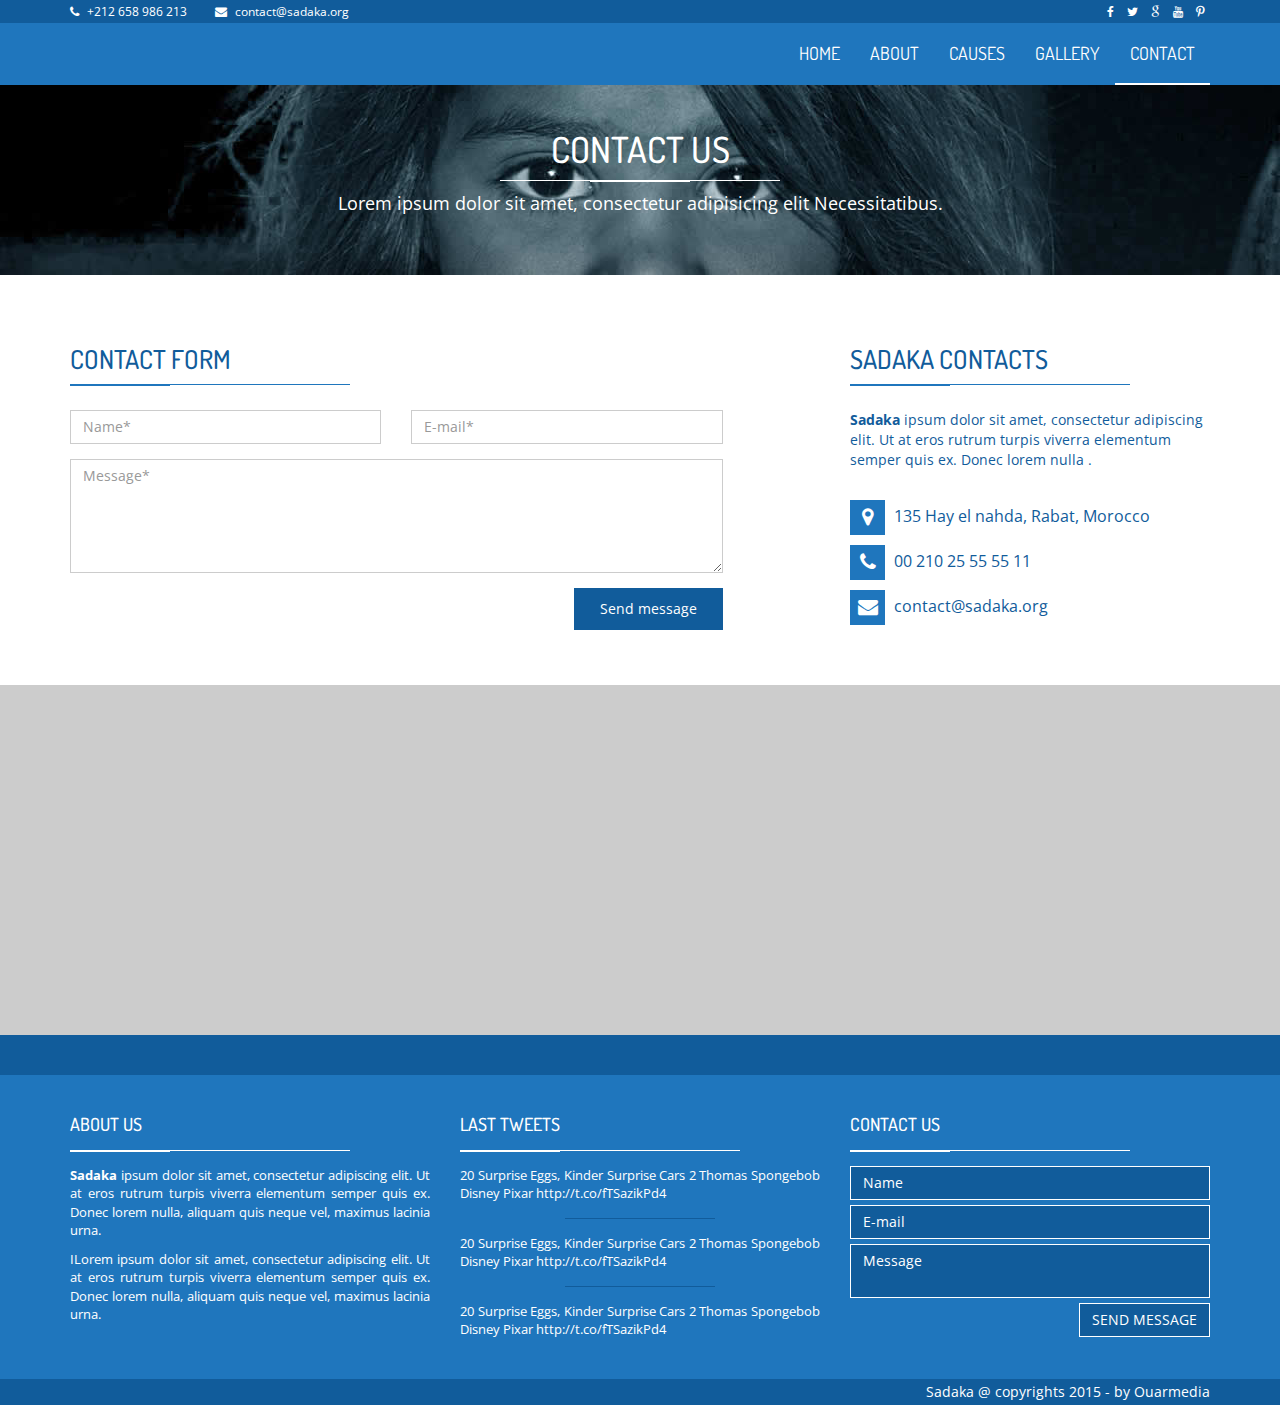
==== contact.html @ 2b8c5aab "First commit" ====
<!DOCTYPE html>
<html class="no-js">
    <head>
        <meta charset="utf-8">
        <title>Contact | Charity / Non-profit responsive Bootstrap HTML5 template</title>
        <meta name="description" content="">
        <meta name="viewport" content="width=device-width, initial-scale=1">

        <!-- Fonts -->
        <link href='http://fonts.googleapis.com/css?family=Open+Sans:400,300,700' rel='stylesheet' type='text/css'>
        <link href='http://fonts.googleapis.com/css?family=Dosis:400,700' rel='stylesheet' type='text/css'>

        <!-- Bootsrap -->
        <link rel="stylesheet" href="assets/css/bootstrap.min.css">

        <!-- Font awesome -->
        <link rel="stylesheet" href="assets/css/font-awesome.min.css">

        <!-- Template main Css -->
        <link rel="stylesheet" href="assets/css/style.css">
        
        <!-- Modernizr -->
        <script src="assets/js/modernizr-2.6.2.min.js"></script>


    </head>
    <body>
    <!-- NAVBAR
    ================================================== -->

    <header class="main-header">
        
    
        <nav class="navbar navbar-static-top">

            <div class="navbar-top">

              <div class="container">
                  <div class="row">

                    <div class="col-sm-6 col-xs-12">

                        <ul class="list-unstyled list-inline header-contact">
                            <li> <i class="fa fa-phone"></i> <a href="tel:">+212 658 986 213 </a> </li>
                             <li> <i class="fa fa-envelope"></i> <a href="mailto:contact@sadaka.org">contact@sadaka.org</a> </li>
                       </ul> <!-- /.header-contact  -->
                      
                    </div>

                    <div class="col-sm-6 col-xs-12 text-right">

                        <ul class="list-unstyled list-inline header-social">

                            <li> <a href="#" target="_blank"> <i class="fa fa-facebook"></i> </a> </li>
                            <li> <a href="#" target="_blank"> <i class="fa fa-twitter"></i>  </a> </li>
                            <li> <a href="#" target="_blank"> <i class="fa fa-google"></i>  </a> </li>
                            <li> <a href="#" target="_blank"> <i class="fa fa-youtube"></i>  </a> </li>
                            <li> <a href="#" target="_blank"> <i class="fa fa fa-pinterest-p"></i>  </a> </li>

                       </ul> <!-- /.header-social  -->
                      
                    </div>


                  </div>
              </div>

            </div>

            <div class="navbar-main">
              
              <div class="container">

                <div class="navbar-header">
                  <button type="button" class="navbar-toggle collapsed" data-toggle="collapse" data-target="#navbar" aria-expanded="false" aria-controls="navbar">

                    <span class="sr-only">Toggle navigation</span>
                    <span class="icon-bar"></span>
                    <span class="icon-bar"></span>
                    <span class="icon-bar"></span>

                  </button>
                  
                  <a class="navbar-brand" href="index.html"><img src="assets/images/sadaka-logo.png" alt=""></a>
                  
                </div>

                <div id="navbar" class="navbar-collapse collapse pull-right">

                  <ul class="nav navbar-nav">

                    <li><a href="index.html">HOME</a></li>
                    <li><a href="about.html">ABOUT</a></li>
                    <li class="has-child"><a href="#">CAUSES</a>

                      <ul class="submenu">
                         <li class="submenu-item"><a href="causes.html">Causes list </a></li>
                         <li class="submenu-item"><a href="causes-single.html">Single cause </a></li>
                         <li class="submenu-item"><a href="causes-single.html">Single cause </a></li>
                         <li class="submenu-item"><a href="causes-single.html">Single cause </a></li>
                      </ul>

                    </li>
                    <li><a href="gallery.html">GALLERY</a></li>
                    <li><a class="is-active"  href="contact.html">CONTACT</a></li>

                  </ul>

                </div> <!-- /#navbar -->

              </div> <!-- /.container -->
              
            </div> <!-- /.navbar-main -->


        </nav> 

    </header> <!-- /. main-header -->


	<div class="page-heading text-center">

		<div class="container zoomIn animated">
			
			<h1 class="page-title">CONTACT US <span class="title-under"></span></h1>
			<p class="page-description">
				Lorem ipsum dolor sit amet, consectetur adipisicing elit Necessitatibus.
			</p>
			
		</div>

	</div>

	<div class="main-container fadeIn animated">

		<div class="container">

			<div class="row">

				<div class="col-md-7 col-sm-12 col-form">

					<h2 class="title-style-2">CONTACT FORM <span class="title-under"></span></h2>

					<form action="php/mail.php" class="contact-form ajax-form">

						<div class="row">

							<div class="form-group col-md-6">
	                            <input type="text" name="name" class="form-control" placeholder="Name*" required>
	                        </div>

	                         <div class="form-group col-md-6">
	                            <input type="email" name="email" class="form-control" placeholder="E-mail*" required>
	                        </div>
							
						</div>

                        <div class="form-group">
                            <textarea name="message" rows="5" class="form-control" placeholder="Message*" required></textarea>
                        </div>

                        <div class="form-group alerts">
                        
                        	<div class="alert alert-success" role="alert">
							  
							</div>

							<div class="alert alert-danger" role="alert">
							  
							</div>
							
                        </div>	

                         <div class="form-group">
                            <button type="submit" class="btn btn-primary pull-right">Send message</button>
                        </div>

                        <div class="clearfix"></div>

					</form>

				</div>

				<div class="col-md-4 col-md-offset-1 col-contact">

					<h2 class="title-style-2"> SADAKA CONTACTS <span class="title-under"></span></h2>
					<p>
						<b>Sadaka</b> ipsum dolor sit amet, consectetur adipiscing elit. Ut at eros rutrum turpis viverra elementum semper quis ex. Donec lorem nulla .
					</p>

					<div class="contact-items">

						<ul class="list-unstyled contact-items-list">
							<li class="contact-item"> <span class="contact-icon"> <i class="fa fa-map-marker"></i></span> 135 Hay el nahda, Rabat, Morocco</li>
							<li class="contact-item"> <span class="contact-icon"> <i class="fa fa-phone"></i></span> 00 210 25 55  55 11</li>

							<li class="contact-item"> <span class="contact-icon"> <i class="fa fa-envelope"></i></span> contact@sadaka.org</li>
						</ul>
					</div>

					
					
				</div>

			</div> <!-- /.row -->


		</div>
		


	</div>

	<div id="contact-map" class="contact-map">
		
	</div>


    <footer class="main-footer">

        <div class="footer-top">
            
        </div>


        <div class="footer-main">
            <div class="container">
                
                <div class="row">
                    <div class="col-md-4">

                        <div class="footer-col">

                            <h4 class="footer-title">About us <span class="title-under"></span></h4>

                            <div class="footer-content">
                                <p>
                                    <strong>Sadaka</strong> ipsum dolor sit amet, consectetur adipiscing elit. Ut at eros rutrum turpis viverra elementum semper quis ex. Donec lorem nulla, aliquam quis neque vel, maximus lacinia urna.
                                </p> 

                                <p>
                                    ILorem ipsum dolor sit amet, consectetur adipiscing elit. Ut at eros rutrum turpis viverra elementum semper quis ex. Donec lorem nulla, aliquam quis neque vel, maximus lacinia urna.
                                </p>

                            </div>
                            
                        </div>

                    </div>

                    <div class="col-md-4">

                        <div class="footer-col">

                            <h4 class="footer-title">LAST TWEETS <span class="title-under"></span></h4>

                            <div class="footer-content">
                                <ul class="tweets list-unstyled">
                                    <li class="tweet"> 

                                        20 Surprise Eggs, Kinder Surprise Cars 2 Thomas Spongebob Disney Pixar  http://t.co/fTSazikPd4 

                                    </li>

                                    <li class="tweet"> 

                                        20 Surprise Eggs, Kinder Surprise Cars 2 Thomas Spongebob Disney Pixar  http://t.co/fTSazikPd4 

                                    </li>

                                    <li class="tweet"> 

                                        20 Surprise Eggs, Kinder Surprise Cars 2 Thomas Spongebob Disney Pixar  http://t.co/fTSazikPd4 

                                    </li>

                                </ul>
                            </div>
                            
                        </div>

                    </div>


                    <div class="col-md-4">

                        <div class="footer-col">

                            <h4 class="footer-title">Contact us <span class="title-under"></span></h4>

                            <div class="footer-content">

                                <div class="footer-form" >
                                    
                                    <form action="php/mail.php" class="ajax-form">

                                        <div class="form-group">
                                            <input type="text" name="name" class="form-control" placeholder="Name" required>
                                        </div>

                                         <div class="form-group">
                                            <input type="email" name="email" class="form-control" placeholder="E-mail" required>
                                        </div>

                                        <div class="form-group">
                                            <textarea name="message" class="form-control" placeholder="Message" required></textarea>
                                        </div>

                                        <div class="form-group alerts">
                        
                                            <div class="alert alert-success" role="alert">
                                              
                                            </div>

                                            <div class="alert alert-danger" role="alert">
                                              
                                            </div>
                                            
                                        </div>

                                         <div class="form-group">
                                            <button type="submit" class="btn btn-submit pull-right">Send message</button>
                                        </div>
                                        
                                    </form>

                                </div>
                            </div>
                            
                        </div>

                    </div>
                    <div class="clearfix"></div>



                </div>
                
                
            </div>

            
        </div>

        <div class="footer-bottom">

            <div class="container text-right">
                Sadaka @ copyrights 2015 - by <a href="http://www.ouarmedia.com" target="_blank">Ouarmedia</a>
            </div>
        </div>
        
    </footer>




       
        
        <!-- jQuery -->
        <script src="//ajax.googleapis.com/ajax/libs/jquery/1.11.1/jquery.min.js"></script>
        <script>window.jQuery || document.write('<script src="assets/js/jquery-1.11.1.min.js"><\/script>')</script>

        <!-- Bootsrap javascript file -->
        <script src="assets/js/bootstrap.min.js"></script>


        <!-- Google map  -->
        <script src="http://maps.google.com/maps/api/js?sensor=false&amp;libraries=places" type="text/javascript"></script>


        <!-- Template main javascript -->
        <script src="assets/js/main.js"></script>

        <!-- Google Analytics: change UA-XXXXX-X to be your site's ID. -->
        <script>
            (function(b,o,i,l,e,r){b.GoogleAnalyticsObject=l;b[l]||(b[l]=
            function(){(b[l].q=b[l].q||[]).push(arguments)});b[l].l=+new Date;
            e=o.createElement(i);r=o.getElementsByTagName(i)[0];
            e.src='//www.google-analytics.com/analytics.js';
            r.parentNode.insertBefore(e,r)}(window,document,'script','ga'));
            ga('create','UA-XXXXX-X');ga('send','pageview');
        </script>
    </body>
</html>
---- assets/css/style.css ----
/*------------------------------------------------------------------------------------------------------------------------
 
 @package: Sadaka
 @author: Ouarmedia/Farouk BLALOU
 @version: 1.0
 
 --------------------------------------------------------------------------------------------------------------------- */

/* =============================================================================
  Base
========================================================================== */
body {
  font-family: "Open sans", sans-serif;
  color: #115c9b;
}

h1,
h2,
h3,
h4 {
  font-family: "Dosis", sans-serif;
}

a {
  color: inherit;
}
a:hover, a:focus, a:active {
  color: inherit;
}

/* =============================================================================
  Layout
========================================================================== */
/* Header 
================================= */
.navbar-static-top {
  margin: 0;
  border: 0;
  color: #fff;
}

.navbar-top {
  background: #115c9b;
  font-size: 12px;
  padding: 3px 0;
}
.navbar-top .list-inline {
  margin-bottom: 0;
}
.navbar-top .header-contact li {
  margin-right: 15px;
}
.navbar-top .header-contact li .fa {
  margin-right: 5px;
}

.navbar-main {
  margin-bottom: 0;
  color: #fff;
  background: #1f76bd;
}
.navbar-main .navbar-brand {
  border-bottom: none !important;
}
.navbar-main a:hover,
.navbar-main a:active,
.navbar-main a:focus,
.navbar-main a.is-active {
  background: none !important;
  color: inherit;
  border-bottom: 2px solid #fff;
}
.navbar-main .submenu {
  position: absolute;
  list-style: none;
  background: #1f76bd;
  padding: 0;
  width: 150px;
  left: -35px;
  visibility: hidden;
  top: 85px;
  -moz-transition: all, 0.05s;
  -o-transition: all, 0.05s;
  -webkit-transition: all, 0.05s;
  transition: all, 0.05s;
}
.navbar-main .submenu li {
  border-top: 1px solid #185b91;
}
.navbar-main .submenu li:hover {
  background: #185b91;
  -moz-transition: all, 0.3s;
  -o-transition: all, 0.3s;
  -webkit-transition: all, 0.3s;
  transition: all, 0.3s;
}
.navbar-main .submenu li a {
  width: 100%;
  border-bottom: none;
  text-decoration: none;
  padding: 5px 25px;
  display: block;
  font-size: 16px;
}
.navbar-main li a {
  font-family: "Dosis", sans-serif;
  font-size: 18px;
  padding: 20px 15px;
  border-bottom: 2px solid transparent;
}
.navbar-main li:hover .submenu {
  top: 62px;
  visibility: visible;
  -moz-transition: all, 0.25s;
  -o-transition: all, 0.25s;
  -webkit-transition: all, 0.25s;
  transition: all, 0.25s;
}
.navbar-main .icon-bar {
  background: #fff;
}

/* Home Slider 
================================= */
.carousel-home img {
  width: 100%;
}
.carousel-home .carousel-control {
  background: #1f76bd;
  height: 80px;
  width: 40px;
  top: 50%;
  margin-top: -40px;
  -moz-transition: width, 0.3s;
  -o-transition: width, 0.3s;
  -webkit-transition: width, 0.3s;
  transition: width, 0.3s;
}
.carousel-home .carousel-control .fa {
  font-size: 2.5em;
  padding-top: 12px;
}
.carousel-home .carousel-control:hover {
  width: 50px;
}
.carousel-home .carousel-caption {
  top: 50%;
  bottom: auto;
  transform: translateY(-50%);
}
.carousel-home .carousel-title {
  color: #fff;
  font-family: "Dosis", sans-serif;
  font-size: 50px;
  font-weight: bold;
  text-transform: uppercase;
}
.carousel-home .carousel-subtitle {
  font-size: 25px;
  text-transform: uppercase;
}
.carousel-home .btn {
  margin-top: 30px;
}

.section-home {
  margin: 30px 0;
}

/* home/ about-us 
================================= */
.about-us {
  margin: 30px 0;
}

.about-us-col {
  height: 325px;
  padding: 25px;
  text-align: center;
  background-color: #0076a3;
  background-image: url('[data-uri]');
  background-size: 100%;
  background-image: -moz-linear-gradient(290deg, #115b9b -25%, #1290f8 50%, #115b9b 125%);
  background-image: -webkit-linear-gradient(290deg, #115b9b -25%, #1290f8 50%, #115b9b 125%);
  background-image: linear-gradient(160deg, #115b9b -25%, #1290f8 50%, #115b9b 125%);
  color: #fff;
}
.about-us-col .col-icon-wrapper {
  min-height: 80px;
}
.about-us-col .col-title {
  text-transform: uppercase;
}
.about-us-col .col-details {
  text-align: justify;
  margin-bottom: 25px;
  min-height: 80px;
}

/* home/reasons 
================================= */
.home-reasons {
  margin: 25px 0;
}

.reasons-col {
  position: relative;
  overflow: hidden;
}
.reasons-col img {
  width: 100%;
  -moz-transition: all, 0.5s;
  -o-transition: all, 0.5s;
  -webkit-transition: all, 0.5s;
  transition: all, 0.5s;
}
.reasons-col .reasons-titles {
  position: absolute;
  bottom: 0;
  text-align: center;
  background: rgba(31, 118, 189, 0.8);
  width: 100%;
  color: #fff;
  text-transform: uppercase;
  height: 125px;
  padding: 25px 0;
}
.reasons-col .reasons-title {
  font-weight: bold;
}
.reasons-col .on-hover {
  position: absolute;
  top: 0;
  bottom: 125px;
  width: 100%;
  padding: 25px;
  color: #fff;
  text-align: justify;
  background: rgba(31, 118, 189, 0.9);
  border-bottom: 1px solid #fff;
  visibility: hidden;
  opacity: 0;
  -moz-transition: all, 0.5s;
  -o-transition: all, 0.5s;
  -webkit-transition: all, 0.5s;
  transition: all, 0.5s;
}
.reasons-col:hover .on-hover {
  visibility: visible;
  opacity: 1;
  padding: 50px;
  -moz-transition: all, 1s;
  -o-transition: all, 1s;
  -webkit-transition: all, 1s;
  transition: all, 1s;
}
.reasons-col:hover img {
  -moz-transform: perspective(1.1) scale3d(1.1, 1.1, 1.1);
  -webkit-transform: perspective(1.1) scale3d(1.1, 1.1, 1.1);
  transform: perspective(1.1) scale3d(1.1, 1.1, 1.1);
}

/* home/causes
================================= */
.cause {
  padding-bottom: 15px;
  margin-bottom: 30px;
  border: 1px solid #1f76bd;
  -moz-transition: all, 0.3s;
  -o-transition: all, 0.3s;
  -webkit-transition: all, 0.3s;
  transition: all, 0.3s;
}
.cause .cause-progress {
  margin: 0 10px 15px;
  border: 1px solid #1f76bd;
  border-radius: 3px;
}
.cause .cause-progress .progress-bar {
  background: #1f76bd;
  box-shadow: none;
}
.cause .cause-img {
  margin-bottom: 15px;
  width: 100%;
}
.cause .cause-title {
  text-align: center;
  margin-bottom: 10px;
  font-weight: bold;
}
.cause .cause-details {
  text-align: justify;
  padding: 0 15px;
  font-size: 13px;
  margin-bottom: 15px;
  min-height: 115px;
}
.cause:hover {
  background: #f0f0f0;
  color: #144d7b;
  border-color: #144d7b;
}

/* Team 
================================= */
.team-member {
  background: #1f76bd;
  color: #fff;
  text-align: center;
  padding-bottom: 15px;
  border: 1px solid #1f76bd;
}
.team-member .thumnail img {
  width: 100%;
}
.team-member .member-name {
  font-weight: bold;
}
.team-member .member-position {
  padding: 0 15px 5px;
}

/* footer 
================================= */
.footer-top {
  background: #115c9b;
  height: 40px;
}

.main-footer {
  background: #1f76bd;
  color: #fff;
}
.main-footer .footer-main {
  padding: 30px 0;
}
.main-footer .footer-title {
  text-transform: uppercase;
  margin-bottom: 10px;
}
.main-footer .footer-title .title-under {
  background: #fff;
  margin: 15px 0;
  text-align: left;
}
.main-footer .footer-title .title-under:after {
  margin: 0;
  background: #fff;
}
.main-footer .footer-content {
  text-align: justify;
  font-size: 13px;
}
.main-footer .tweet {
  font-size: 13px;
}
.main-footer .tweet:after {
  content: "";
  height: 1px;
  display: block;
  background: #115c9b;
  width: 150px;
  margin: 15px auto;
}
.main-footer .tweet:last-child:after {
  display: none;
}

.footer-bottom {
  background: #115c9b;
  padding: 3px;
}

.footer-form .form-group {
  margin-bottom: 5px;
}
.footer-form .form-control {
  background: #115c9b;
  color: #fff;
  border: 0;
  border-radius: 0;
  margin-bottom: 5px;
  border: 1px solid #fff;
  resize: none;
}
.footer-form .btn-submit {
  border-radius: 0;
  background: #115c9b;
  text-transform: uppercase;
  border: 1px solid #fff;
  -moz-transition: all, 0.5s;
  -o-transition: all, 0.5s;
  -webkit-transition: all, 0.5s;
  transition: all, 0.5s;
}
.footer-form .btn-submit:hover {
  background: #fff;
}
.footer-form input:-moz-placeholder,
.footer-form textarea:-moz-placeholder {
  color: #fff;
}
.footer-form input::-moz-placeholder,
.footer-form textarea::-moz-placeholder {
  color: #fff;
}
.footer-form input:-ms-input-placeholder,
.footer-form textarea:-ms-input-placeholder {
  color: #fff;
}
.footer-form input::-webkit-input-placeholder,
.footer-form textarea::-webkit-input-placeholder {
  color: #fff;
}

/* Pages 
================================= */
.page-heading {
  background: url('../images/heading-bg.jpg?1428795369') no-repeat center;
  background-size: cover;
  min-height: 190px;
  color: #fff;
  padding: 25px 15px;
  margin-bottom: 50px;
}
.page-heading .title-under {
  background: #fff;
}

.page-description {
  font-size: 18px;
}

.main-container {
  margin-bottom: 50px;
}

/* Pages/Gallery 
================================= */
.gallery-item {
  padding: 0;
  display: block;
  margin: 0;
}
.gallery-item img {
  width: 100%;
}

.contact-items {
  margin-top: 30px;
}
.contact-items .contact-item {
  margin-bottom: 10px;
  vertical-align: middle;
  font-size: 16px;
}
.contact-items .contact-icon {
  display: inline-block;
  width: 35px;
  height: 35px;
  background: #1f76bd;
  vertical-align: middle;
  margin-right: 5px;
  color: #fff;
  text-align: center;
}
.contact-items .contact-icon .fa {
  vertical-align: sub;
  font-size: 20px;
  margin-top: 7px;
}

/* contact 
================================= */
.contact-map {
  height: 350px;
  background: #ccc;
}

form .alert {
  display: none;
}

/* Causes 
================================= */
.cause-carousel {
  margin-top: 15px;
  margin-bottom: 30px;
}

/* =============================================================================
	Module
========================================================================== */
.btn-primary {
  background: #115c9b;
  border: none;
  border-radius: 0;
  padding: 10px 25px;
  border: 1px solid transparent;
  -moz-transition: all, 0.3s;
  -o-transition: all, 0.3s;
  -webkit-transition: all, 0.3s;
  transition: all, 0.3s;
}
.btn-primary:hover {
  background: #fff;
  color: #1f76bd;
  border: 1px solid #1f76bd;
}

.btn-secondary {
  background: #fff;
  color: #1f76bd;
  border-radius: 0;
}
.btn-secondary:hover {
  background: #1f76bd;
  color: #fff;
}

.title-style-1 {
  text-align: center;
  text-transform: uppercase;
  font-size: 26px;
  margin-bottom: 50px;
}

.title-style-2 {
  text-align: left;
  text-transform: uppercase;
  font-size: 26px;
  margin-bottom: 25px;
}
.title-style-2 .title-under {
  display: block;
  margin: 5px 0;
}
.title-style-2 .title-under:after {
  margin: 0;
  margin-top: 10px;
}

.title-under {
  display: block;
  margin: 5px auto;
  background: #1f76bd;
  height: 1px;
  width: 280px;
}
.title-under:after {
  content: '';
  display: block;
  width: 100px;
  background: inherit;
  height: 2px;
  margin: 0 auto;
  margin-top: 10px;
}

/* Modal
================================= */
.form-control {
  border-radius: 0;
  box-shadow: none;
}

/* Tabeles
================================= */
.table-style-1 thead {
  background: #1f76bd;
  border-bottom: 1px solid #144d7b;
  color: #fff;
}
.table-style-1 td,
.table-style-1 th {
  border-bottom: 1px solid #1f76bd;
}

.table-style-2 thead {
  background: #115c9b;
  border-bottom: 1px solid #144d7b;
  color: #fff;
}
.table-style-2 tbody tr:nth-child(even) {
  background: #1f76bd;
  color: #fff;
}
.table-style-2 td,
.table-style-2 th {
  border-bottom: 1px solid #1f76bd;
}

/* Tabs
================================= */
.nav-tabs {
  border-bottom-color: #1f76bd;
  margin-bottom: 15px;
}

.nav-tabs > li.active > a,
.nav-tabs > li.active > a:hover,
.nav-tabs > li.active > a:focus {
  background: #1f76bd;
  color: #fff;
}

.nav-tabs > li > a {
  border-radius: 0;
}

.nav-tabs > li > a:hover {
  border-color: #1f76bd #1f76bd #1f76bd #115c9b;
}

.nav > li > a:hover, .nav > li > a:focus {
  background: #115c9b;
  color: #fff;
}

/* Accordion
================================= */
.panel-default {
  border-color: #1f76bd;
  border-radius: 0;
}
.panel-default > .panel-heading {
  background: #1f76bd;
  color: #fff;
}
.panel-default > .panel-heading:hover {
  background: #115c9b;
}

/* Modal
================================= */
.modal .modal-content {
  border-radius: 0;
}
.modal .modal-header {
  background: #1f76bd;
  color: #fff;
}
.modal .modal-header .close {
  font-style: 26px;
}

.lightbox {
  position: relative;
  display: block;
  overflow: hidden;
}
.lightbox img {
  -moz-transition: all, 0.5s;
  -o-transition: all, 0.5s;
  -webkit-transition: all, 0.5s;
  transition: all, 0.5s;
}
.lightbox .on-hover {
  position: absolute;
  visibility: hidden;
  width: 100%;
  height: 100%;
  top: 0;
  left: 0;
  z-index: 99;
  color: #fff;
  background: rgba(31, 118, 189, 0.75);
  filter: progid:DXImageTransform.Microsoft.Alpha(Opacity=0);
  opacity: 0;
  -moz-transition: all, 0.6s;
  -o-transition: all, 0.6s;
  -webkit-transition: all, 0.6s;
  transition: all, 0.6s;
}
.lightbox .on-hover .hover-caption {
  text-align: center;
  position: absolute;
  bottom: 25px;
  left: 5px;
  right: 5px;
  font-style: 18px;
  display: block;
  font-family: "Dosis", sans-serif;
  bottom: -50px;
  -moz-transition: all, 0.6s;
  -o-transition: all, 0.6s;
  -webkit-transition: all, 0.6s;
  transition: all, 0.6s;
}
.lightbox .on-hover:before {
  content: "";
  display: block;
  width: 46px;
  height: 48px;
  position: absolute;
  background: url('../images/icons/zoom-icon.png?1428101315');
  top: 50%;
  left: 50%;
  margin-top: -23px;
  margin-left: -24px;
}
.lightbox:hover .on-hover {
  visibility: visible;
  filter: progid:DXImageTransform.Microsoft.Alpha(enabled=false);
  opacity: 1;
}
.lightbox:hover .on-hover .hover-caption {
  bottom: 25px;
}
.lightbox:hover img {
  -moz-transform: perspective(1.15) scale3d(1.15, 1.15, 1.15);
  -webkit-transform: perspective(1.15) scale3d(1.15, 1.15, 1.15);
  transform: perspective(1.15) scale3d(1.15, 1.15, 1.15);
}

/* Ow carousel
================================= */
.owl-next,
.owl-prev {
  width: 32px;
  height: 32px;
  padding-top: 5px;
  border: 2px solid;
  text-align: center;
  border-radius: 50%;
  left: 0;
  position: absolute;
  top: 50%;
  margin-top: -16px;
  filter: progid:DXImageTransform.Microsoft.Alpha(Opacity=75);
  opacity: 0.75;
  -moz-transition: all, 0.5s;
  -o-transition: all, 0.5s;
  -webkit-transition: all, 0.5s;
  transition: all, 0.5s;
}
.owl-next:hover,
.owl-prev:hover {
  filter: progid:DXImageTransform.Microsoft.Alpha(enabled=false);
  opacity: 1;
}

.owl-next {
  left: auto;
  right: 0;
}

/* =============================================================================
	Responsive
========================================================================== */
/* Large devices (large desktops, 1200px and Down) */
@media (max-width: 1200px) {
  .about-us-col {
    padding: 15px;
  }

  .reasons-col:hover .on-hover {
    padding: 15px;
  }

  .reasons-col:hover .on-hover {
    padding: 25px;
  }
}
/* Medium devices (desktops, 992px and Donw) */
@media (max-width: 992px) {
  .carousel-home .carousel-title {
    font-size: 36px;
  }
  .carousel-home .carousel-subtitle {
    font-size: 18px;
  }
  .carousel-home .btn {
    margin-top: 15px;
  }

  .about-us-col {
    margin-bottom: 25px;
  }

  .team-member {
    margin-bottom: 25px;
  }

  .reasons-col {
    margin-bottom: 25px;
  }

  .footer-col {
    margin-bottom: 50px;
  }
}
/* Small devices (tablets, 768px and Down) */
@media (max-width: 768px) {
  .header-contact {
    text-align: center;
  }
  .header-contact li {
    margin: 0 !important;
  }

  .header-social {
    text-align: center;
  }

  .navbar-main #navbar {
    float: none !important;
  }
  .navbar-main #navbar a {
    border-bottom: none;
  }
  .navbar-main .navbar-brand {
    padding: 6px 15px;
  }
  .navbar-main .submenu {
    position: initial;
    display: none;
    width: 100%;
  }
  .navbar-main li:hover .submenu,
  .navbar-main li:active .submenu,
  .navbar-main li:focus .submenu {
    display: block;
  }
  .navbar-main li:hover .submenu li,
  .navbar-main li:active .submenu li,
  .navbar-main li:focus .submenu li {
    background: #115c9b;
    border-top-color: #1f76bd;
  }

  .carousel-home .carousel-title {
    font-size: 32px;
  }
  .carousel-home .carousel-subtitle {
    font-size: 16px;
  }
  .carousel-home .carousel-control {
    background: #1f76bd;
    height: 40px;
    width: 20px;
    top: 50%;
    margin-top: -20px;
  }
  .carousel-home .carousel-control .fa {
    font-size: 1.5em;
    padding-top: 4px;
  }

  .col-form {
    margin-bottom: 25px;
  }
}
/* Extra Small devices (tablets, 480px and Down) */
@media (max-width: 480px) {
  .carousel-home .carousel-title {
    font-size: 16px;
    margin: 0;
  }
  .carousel-home .carousel-subtitle {
    font-size: 14px;
    margin: 0;
  }
  .carousel-home .carousel-indicators {
    bottom: 0;
  }
}
/* =============================================================================
	Animations
========================================================================== */
.animate-onscroll {
  visibility: hidden;
}

.animated {
  visibility: visible;
  -webkit-animation-duration: 1s;
  animation-duration: 1s;
  -webkit-animation-fill-mode: both;
  animation-fill-mode: both;
}
.animated.slow {
  -webkit-animation-duration: 1.5s;
  animation-duration: 1.5s;
}
.animated.fadeIn {
  -webkit-animation-duration: 1.5s;
  animation-duration: 1.5s;
}

@-webkit-keyframes fadeIn {
  0% {
    opacity: 0;
  }
  100% {
    opacity: 1;
  }
}
@keyframes fadeIn {
  0% {
    opacity: 0;
  }
  100% {
    opacity: 1;
  }
}
.fadeIn {
  -webkit-animation-name: fadeIn;
  animation-name: fadeIn;
}

@-webkit-keyframes bounceInUp {
  0%, 60%, 75%, 90%, 100% {
    -webkit-transition-timing-function: cubic-bezier(0.215, 0.61, 0.355, 1);
    transition-timing-function: cubic-bezier(0.215, 0.61, 0.355, 1);
  }
  0% {
    opacity: 0;
    -webkit-transform: translate3d(0, 3000px, 0);
    transform: translate3d(0, 3000px, 0);
  }
  60% {
    opacity: 1;
    -webkit-transform: translate3d(0, -20px, 0);
    transform: translate3d(0, -20px, 0);
  }
  75% {
    -webkit-transform: translate3d(0, 10px, 0);
    transform: translate3d(0, 10px, 0);
  }
  90% {
    -webkit-transform: translate3d(0, -5px, 0);
    transform: translate3d(0, -5px, 0);
  }
  100% {
    -webkit-transform: translate3d(0, 0, 0);
    transform: translate3d(0, 0, 0);
  }
}
@keyframes bounceInUp {
  0%, 60%, 75%, 90%, 100% {
    -webkit-transition-timing-function: cubic-bezier(0.215, 0.61, 0.355, 1);
    transition-timing-function: cubic-bezier(0.215, 0.61, 0.355, 1);
  }
  0% {
    opacity: 0;
    -webkit-transform: translate3d(0, 3000px, 0);
    transform: translate3d(0, 3000px, 0);
  }
  60% {
    opacity: 1;
    -webkit-transform: translate3d(0, -20px, 0);
    transform: translate3d(0, -20px, 0);
  }
  75% {
    -webkit-transform: translate3d(0, 10px, 0);
    transform: translate3d(0, 10px, 0);
  }
  90% {
    -webkit-transform: translate3d(0, -5px, 0);
    transform: translate3d(0, -5px, 0);
  }
  100% {
    -webkit-transform: translate3d(0, 0, 0);
    transform: translate3d(0, 0, 0);
  }
}
.bounceInUp {
  -webkit-animation-name: bounceInUp;
  animation-name: bounceInUp;
}

@-webkit-keyframes bounceInDown {
  0%, 60%, 75%, 90%, 100% {
    -webkit-transition-timing-function: cubic-bezier(0.215, 0.61, 0.355, 1);
    transition-timing-function: cubic-bezier(0.215, 0.61, 0.355, 1);
  }
  0% {
    opacity: 0;
    -webkit-transform: translate3d(0, -3000px, 0);
    transform: translate3d(0, -3000px, 0);
  }
  60% {
    opacity: 1;
    -webkit-transform: translate3d(0, 25px, 0);
    transform: translate3d(0, 25px, 0);
  }
  75% {
    -webkit-transform: translate3d(0, -10px, 0);
    transform: translate3d(0, -10px, 0);
  }
  90% {
    -webkit-transform: translate3d(0, 5px, 0);
    transform: translate3d(0, 5px, 0);
  }
  100% {
    -webkit-transform: none;
    transform: none;
  }
}
@keyframes bounceInDown {
  0%, 60%, 75%, 90%, 100% {
    -webkit-transition-timing-function: cubic-bezier(0.215, 0.61, 0.355, 1);
    transition-timing-function: cubic-bezier(0.215, 0.61, 0.355, 1);
  }
  0% {
    opacity: 0;
    -webkit-transform: translate3d(0, -3000px, 0);
    transform: translate3d(0, -3000px, 0);
  }
  60% {
    opacity: 1;
    -webkit-transform: translate3d(0, 25px, 0);
    transform: translate3d(0, 25px, 0);
  }
  75% {
    -webkit-transform: translate3d(0, -10px, 0);
    transform: translate3d(0, -10px, 0);
  }
  90% {
    -webkit-transform: translate3d(0, 5px, 0);
    transform: translate3d(0, 5px, 0);
  }
  100% {
    -webkit-transform: none;
    transform: none;
  }
}
.bounceInDown {
  -webkit-animation-name: bounceInDown;
  animation-name: bounceInDown;
}

@-webkit-keyframes zoomIn {
  0% {
    opacity: 0;
    -webkit-transform: scale3d(0.3, 0.3, 0.3);
    transform: scale3d(0.3, 0.3, 0.3);
  }
  50% {
    opacity: 1;
  }
}
@keyframes zoomIn {
  0% {
    opacity: 0;
    -webkit-transform: scale3d(0.3, 0.3, 0.3);
    transform: scale3d(0.3, 0.3, 0.3);
  }
  50% {
    opacity: 1;
  }
}
.zoomIn {
  -webkit-animation-name: zoomIn;
  animation-name: zoomIn;
}

#gbss{
  height:5px;
}
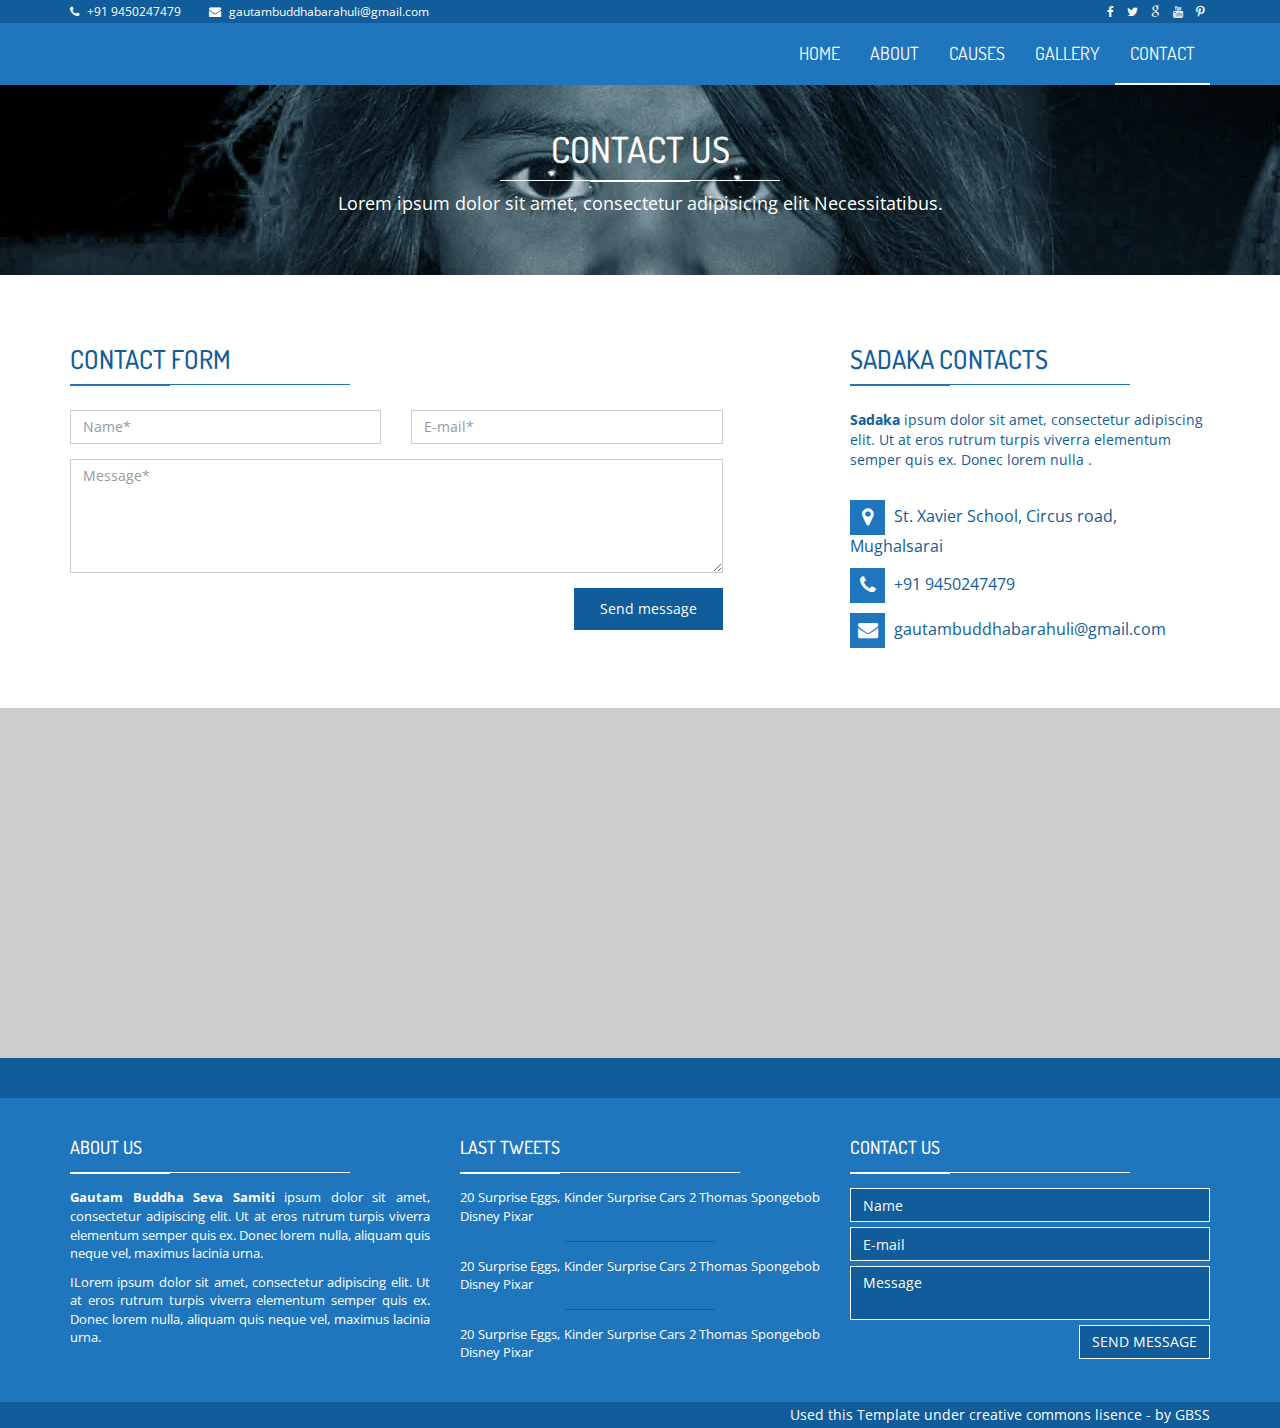
==== commit be601526: "Update contact.html" ====
--- a/contact.html
+++ b/contact.html
@@ -41,8 +41,8 @@
                     <div class="col-sm-6 col-xs-12">
 
                         <ul class="list-unstyled list-inline header-contact">
-                            <li> <i class="fa fa-phone"></i> <a href="tel:">+212 658 986 213 </a> </li>
-                             <li> <i class="fa fa-envelope"></i> <a href="mailto:contact@sadaka.org">contact@sadaka.org</a> </li>
+                            <li> <i class="fa fa-phone"></i> <a href="tel:">+91 9450247479 </a> </li>
+                             <li> <i class="fa fa-envelope"></i> <a href="mailto:gautambuddhabarahuli@gmail.com">gautambuddhabarahuli@gmail.com</a> </li>
                        </ul> <!-- /.header-contact  -->
                       
                     </div>
@@ -191,10 +191,10 @@
 					<div class="contact-items">
 
 						<ul class="list-unstyled contact-items-list">
-							<li class="contact-item"> <span class="contact-icon"> <i class="fa fa-map-marker"></i></span> 135 Hay el nahda, Rabat, Morocco</li>
-							<li class="contact-item"> <span class="contact-icon"> <i class="fa fa-phone"></i></span> 00 210 25 55  55 11</li>
-
-							<li class="contact-item"> <span class="contact-icon"> <i class="fa fa-envelope"></i></span> contact@sadaka.org</li>
+							<li class="contact-item"> <span class="contact-icon"> <i class="fa fa-map-marker"></i></span> St. Xavier School, Circus road, Mughalsarai</li>
+							<li class="contact-item"> <span class="contact-icon"> <i class="fa fa-phone"></i></span> +91 9450247479</li>
+
+							<li class="contact-item"> <span class="contact-icon"> <i class="fa fa-envelope"></i></span> gautambuddhabarahuli@gmail.com</li>
 						</ul>
 					</div>
 
@@ -235,7 +235,7 @@
 
                             <div class="footer-content">
                                 <p>
-                                    <strong>Sadaka</strong> ipsum dolor sit amet, consectetur adipiscing elit. Ut at eros rutrum turpis viverra elementum semper quis ex. Donec lorem nulla, aliquam quis neque vel, maximus lacinia urna.
+                                    <strong>Gautam Buddha Seva Samiti</strong> ipsum dolor sit amet, consectetur adipiscing elit. Ut at eros rutrum turpis viverra elementum semper quis ex. Donec lorem nulla, aliquam quis neque vel, maximus lacinia urna.
                                 </p> 
 
                                 <p>
@@ -258,19 +258,19 @@
                                 <ul class="tweets list-unstyled">
                                     <li class="tweet"> 
 
-                                        20 Surprise Eggs, Kinder Surprise Cars 2 Thomas Spongebob Disney Pixar  http://t.co/fTSazikPd4 
+                                        20 Surprise Eggs, Kinder Surprise Cars 2 Thomas Spongebob Disney Pixar   
 
                                     </li>
 
                                     <li class="tweet"> 
 
-                                        20 Surprise Eggs, Kinder Surprise Cars 2 Thomas Spongebob Disney Pixar  http://t.co/fTSazikPd4 
+                                        20 Surprise Eggs, Kinder Surprise Cars 2 Thomas Spongebob Disney Pixar   
 
                                     </li>
 
                                     <li class="tweet"> 
 
-                                        20 Surprise Eggs, Kinder Surprise Cars 2 Thomas Spongebob Disney Pixar  http://t.co/fTSazikPd4 
+                                        20 Surprise Eggs, Kinder Surprise Cars 2 Thomas Spongebob Disney Pixar   
 
                                     </li>
 
@@ -345,7 +345,7 @@
         <div class="footer-bottom">
 
             <div class="container text-right">
-                Sadaka @ copyrights 2015 - by <a href="http://www.ouarmedia.com" target="_blank">Ouarmedia</a>
+                Used this Template under creative commons lisence - by <a href="" target="_blank">GBSS</a>
             </div>
         </div>
         
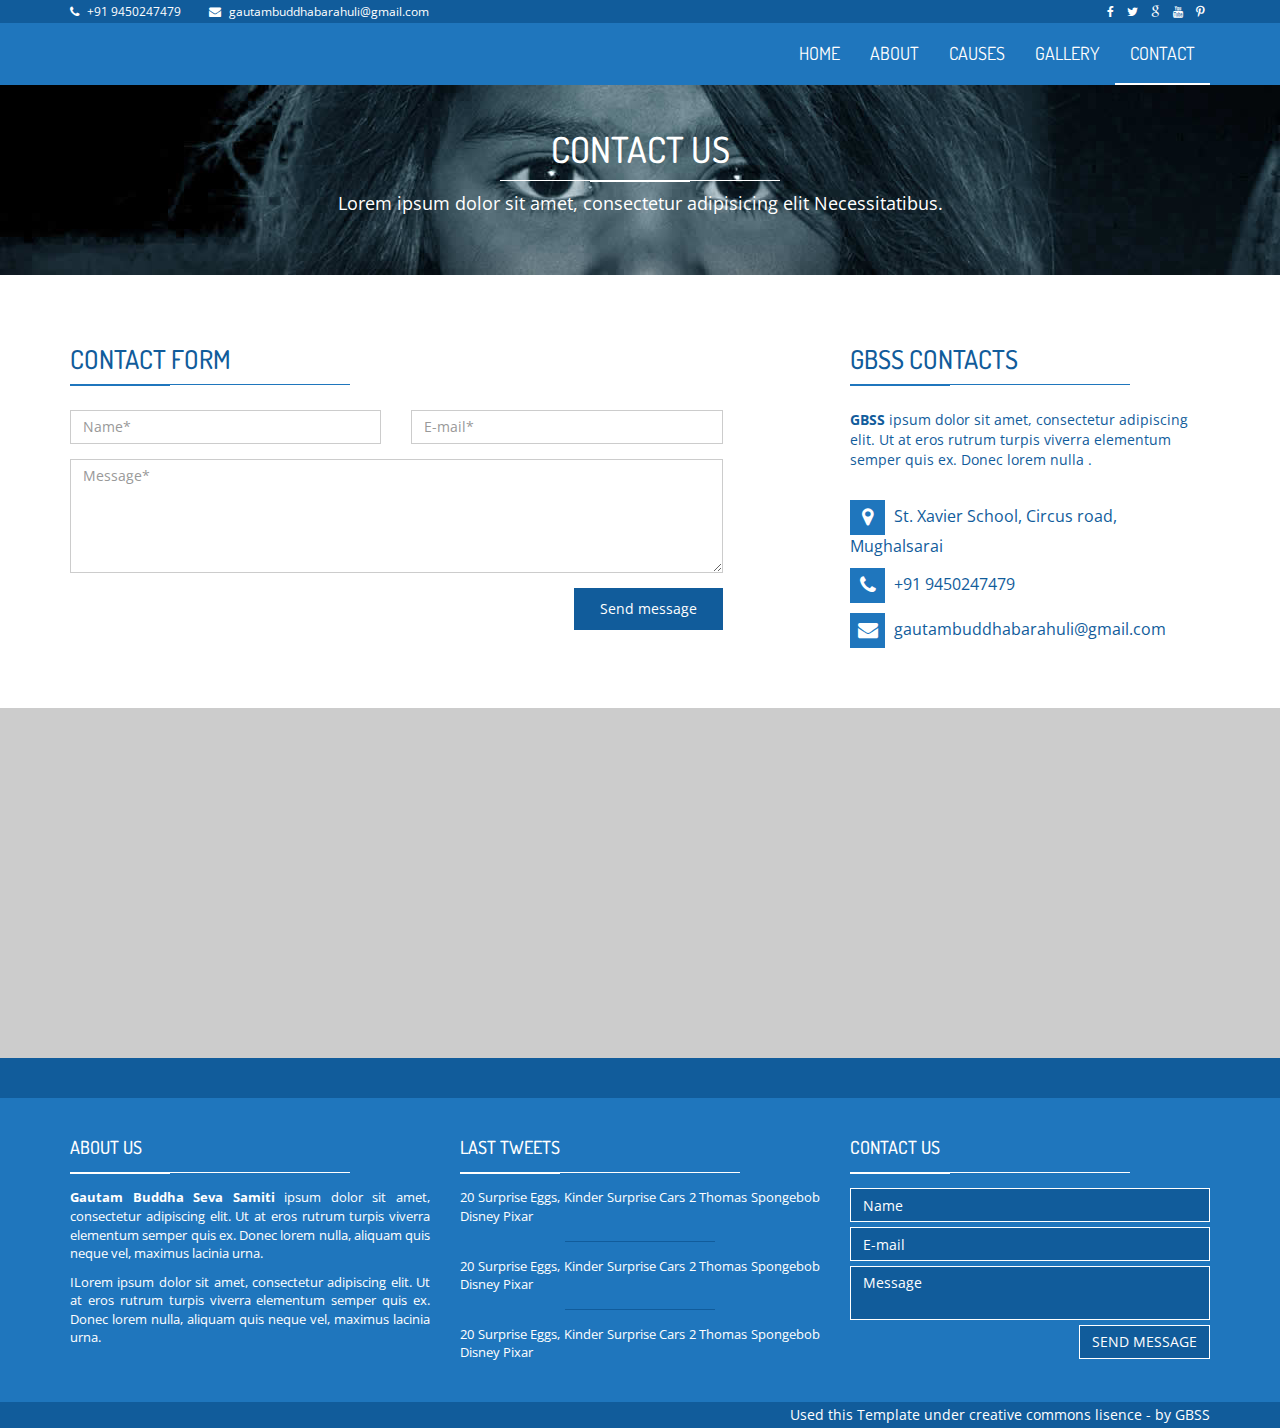
==== commit 63955e47: "Update contact.html" ====
--- a/contact.html
+++ b/contact.html
@@ -183,9 +183,9 @@
 
 				<div class="col-md-4 col-md-offset-1 col-contact">
 
-					<h2 class="title-style-2"> SADAKA CONTACTS <span class="title-under"></span></h2>
+					<h2 class="title-style-2"> GBSS CONTACTS <span class="title-under"></span></h2>
 					<p>
-						<b>Sadaka</b> ipsum dolor sit amet, consectetur adipiscing elit. Ut at eros rutrum turpis viverra elementum semper quis ex. Donec lorem nulla .
+						<b>GBSS</b> ipsum dolor sit amet, consectetur adipiscing elit. Ut at eros rutrum turpis viverra elementum semper quis ex. Donec lorem nulla .
 					</p>
 
 					<div class="contact-items">
